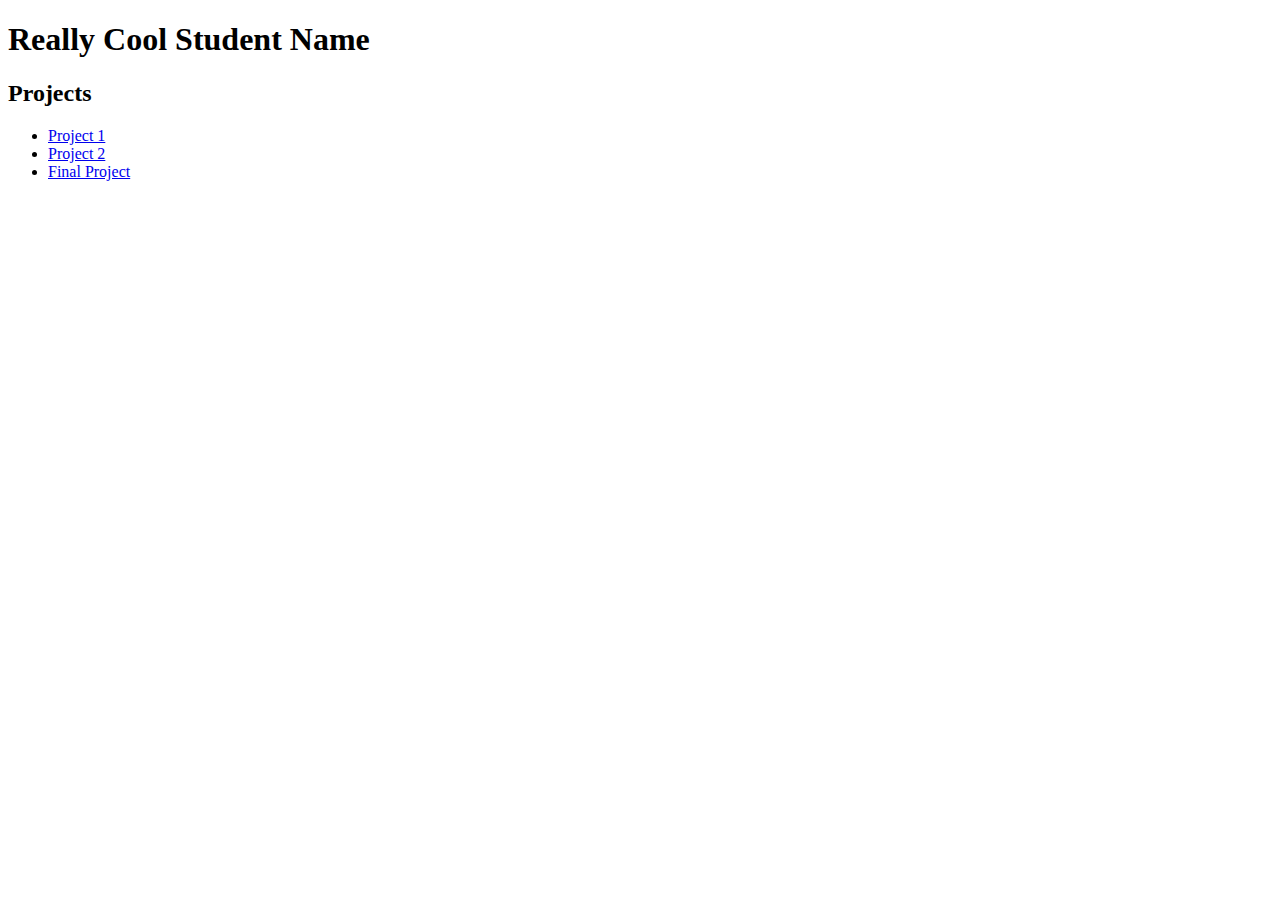
==== index.html @ a2e20f49 "First commit yayy!!" ====
<!DOCTYPE html>
<html>

<head>
	<meta name="viewport" content="width=device-width, initial-scale=1">
	<title>Web Programming | STUDENT NAME | Projects</title>
</head>

<body>

	<h1>Really Cool Student Name</h1>

	<h2>Projects</h2>

	<ul>
		<li><a href="project1">Project 1</a></li>
		<li><a href="project2">Project 2</a></li>
		<li><a href="project3">Final Project</a></li>
	</ul>

</body>

</html>
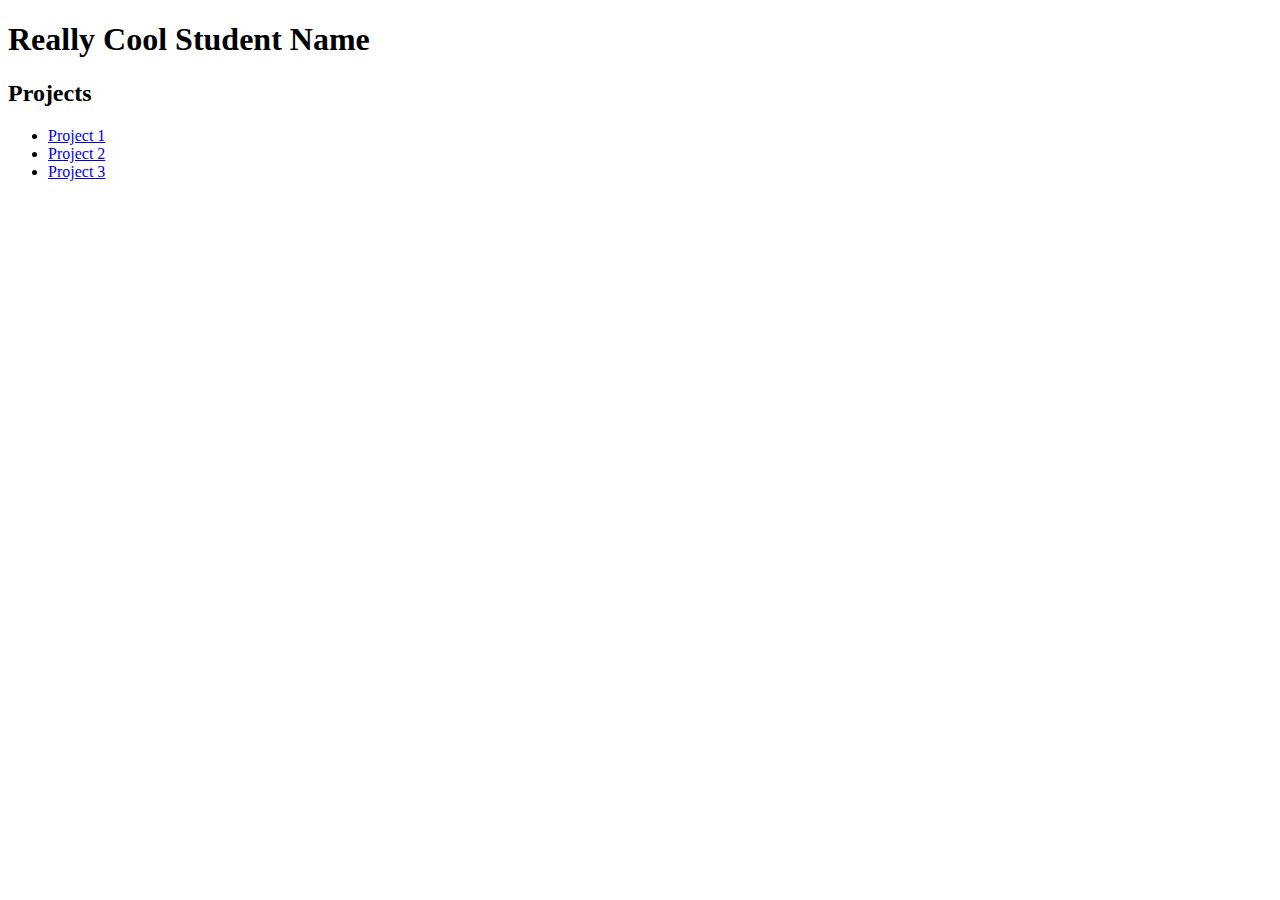
==== commit d56c6694: "Update index.html" ====
--- a/index.html
+++ b/index.html
@@ -15,7 +15,9 @@
 	<ul>
 		<li><a href="project1">Project 1</a></li>
 		<li><a href="project2">Project 2</a></li>
-		<li><a href="project3">Final Project</a></li>
+		<li><a href="project3">Project 3
+		
+		</a></li>
 	</ul>
 
 </body>
